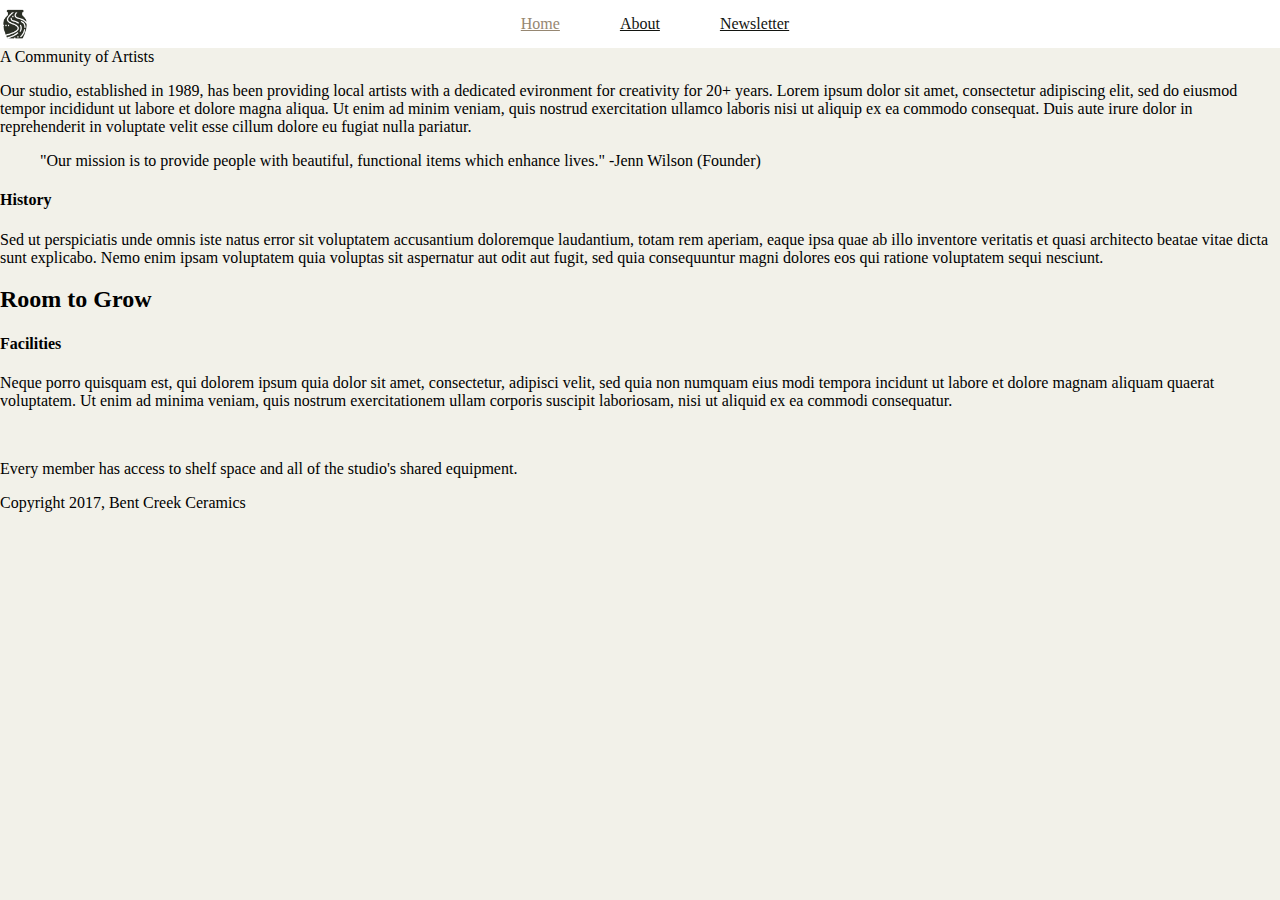
==== about.html @ f0b30d0d "changes made to css for About and to html" ====
<!DOCTYPE html>
<html>
  <head>
    <link rel="stylesheet" href="about.css">
    <meta charset="utf-8">
    <title>A Community of Artists</title>
  </head>

  <header>
      <img src="Images/bent-creek-logo.png" alt="" class="logo">
      <nav>

        <ul>
          <li class= "home-link"><a href="#" >Home</a></li>
          <li><a href="#">About</a></li>
          <li><a href="#">Newsletter</a></li>
        </ul>

      </nav>
  </header>
      <main class="wrapper">
      <section class="top-article"

        <h2>A Community of Artists</h2>
        <img src="" alt="">
        <p>Our studio, established in 1989, has been providing local artists with a dedicated evironment for creativity for 20+ years. Lorem ipsum dolor sit amet, consectetur adipiscing elit, sed do eiusmod tempor incididunt ut labore et dolore magna aliqua. Ut enim ad minim veniam, quis nostrud exercitation ullamco laboris nisi ut aliquip ex ea commodo consequat. Duis aute irure dolor in reprehenderit in voluptate velit esse cillum dolore eu fugiat nulla pariatur.</p>
        <blockquote>
          "Our mission is to provide people with beautiful, functional items which enhance lives."
          -Jenn Wilson (Founder)
        </blockquote>
        <h4>History</h4>
        <p>Sed ut perspiciatis unde omnis iste natus error sit voluptatem accusantium doloremque laudantium, totam rem aperiam, eaque ipsa quae ab illo inventore veritatis et quasi architecto beatae vitae dicta sunt explicabo. Nemo enim ipsam voluptatem quia voluptas sit aspernatur aut odit aut fugit, sed quia consequuntur magni dolores eos qui ratione voluptatem sequi nesciunt.</p>
      </section>




    <section class= "banner">
      <h2>Room to Grow</h2>
    </section>
    <section class="bottom">
      <h4>Facilities</h4>
      <p>Neque porro quisquam est, qui dolorem ipsum quia dolor sit amet, consectetur, adipisci velit, sed quia non numquam eius modi tempora incidunt ut labore et dolore magnam aliquam quaerat voluptatem. Ut enim ad minima veniam, quis nostrum exercitationem ullam corporis suscipit laboriosam, nisi ut aliquid ex ea commodi consequatur.</p>
      <table>

      </table>
    </section>
    <aside class="">
      <img src="" alt="">
      <p>Every member has access to shelf space and all of the studio's shared equipment.</p>
    </aside>
  </main>
    <section class=".footer"
      <footer>
        Copyright 2017, Bent Creek Ceramics
      </footer>
  </section>

  </body>
</html>
---- about.css ----
/*Background: #F2F1E8
Text: #131511
Inline Link: #968772
Inline Link (Hover): #967343
Navigation Background: #FFFFFF
Navigation Text: #2B2F26
Navigation Text (Hover): #CD5D67
Navigation Text (Active) #968772
Button Background: #968772
Button Background (Hover): #967343
Button Text: #F2F1E8
Button Text (Hover): #FFFFFF
Input Border Bottom: #968772
Input Border Bottom (Focus): #967343
*/


body {
  margin: auto;
  background-color: #F2F1E9;
}
header {
  display: flex;
  background: #FFFFFF;
}

nav a {
  color: #131511;
}
nav {
  align-items: center;
  margin: 0 auto;
}
ul {
  display: flex;
  align-content: center;
  list-style-type: none;
  padding: 0px;
  margin: 0px;
}
li {
    margin: 15px 30px;
}
.home-link > a {
  color: #968772;
}
.logo {
  height: 30px;
  width: 30px;
  align-self: center;
}
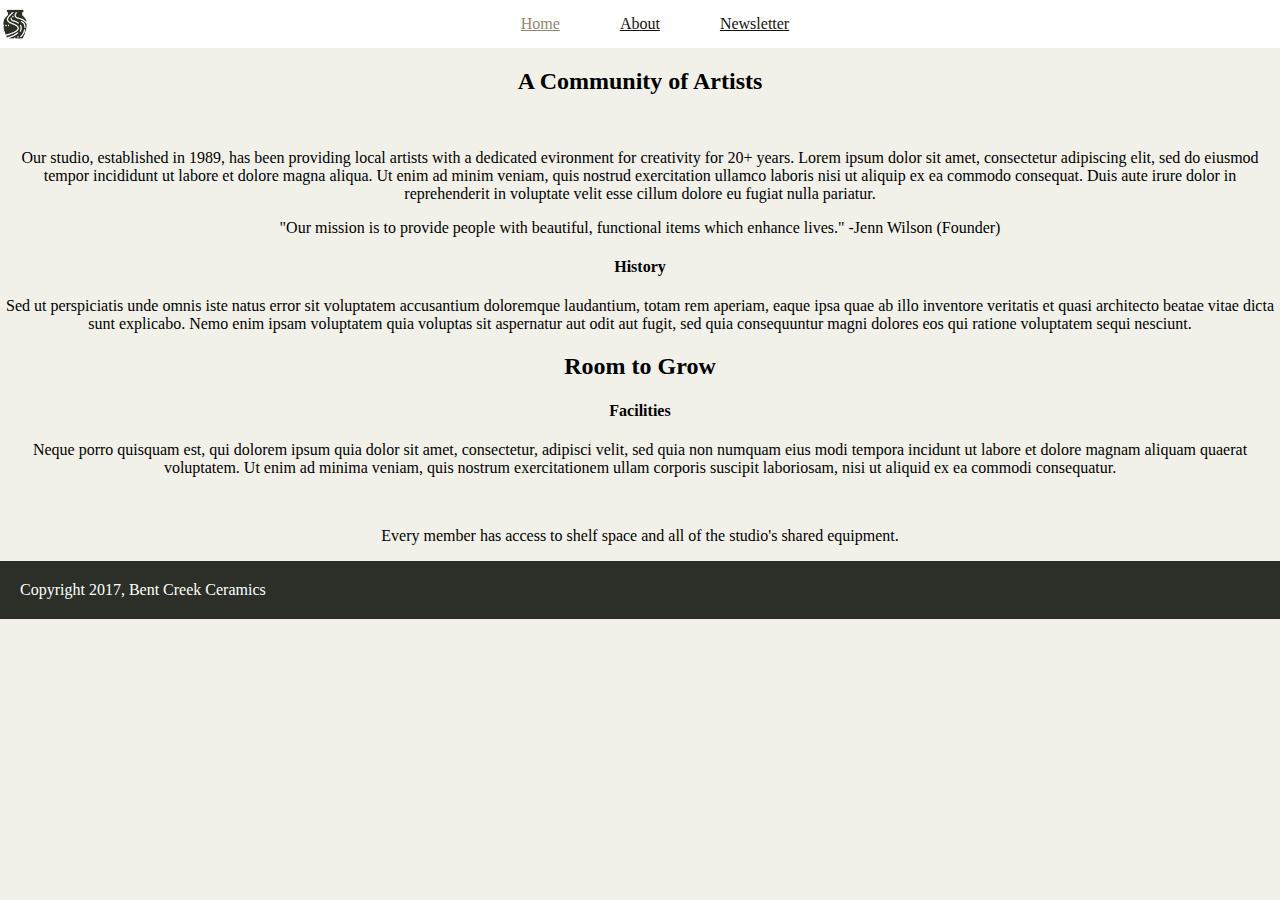
==== commit ac2ab264: "changes made to about html and about css so that sections were more clearly divided, footer and nay " ====
--- a/about.html
+++ b/about.html
@@ -2,6 +2,7 @@
 <html>
   <head>
     <link rel="stylesheet" href="about.css">
+    <link href="https://fonts.googleapis.com/css?family=Merriweather:300,300i,400,400i,700|Roboto:300,300i,400,400i" rel="stylesheet">
     <meta charset="utf-8">
     <title>A Community of Artists</title>
   </head>
@@ -19,7 +20,7 @@
       </nav>
   </header>
       <main class="wrapper">
-      <section class="top-article"
+      <section class="top-article">
 
         <h2>A Community of Artists</h2>
         <img src="" alt="">
@@ -50,11 +51,9 @@
       <p>Every member has access to shelf space and all of the studio's shared equipment.</p>
     </aside>
   </main>
-    <section class=".footer"
-      <footer>
-        Copyright 2017, Bent Creek Ceramics
-      </footer>
-  </section>
+  <footer>
+    Copyright 2017, Bent Creek Ceramics
+  </footer>
 
   </body>
 </html>
--- a/about.css
+++ b/about.css
@@ -14,7 +14,7 @@
 Input Border Bottom (Focus): #967343
 */
 
-
+/*here is the header*/
 body {
   margin: auto;
   background-color: #F2F1E9;
@@ -49,3 +49,18 @@
   width: 30px;
   align-self: center;
 }
+/*this is the wrapper*/
+.wrapper {
+  text-align: center;
+}
+/*here is the top article*/
+section.top-article {
+  text-align: center;
+}
+/*here is the footer */
+footer {
+background-color: #2C2F27;
+color: #FFFFFF;
+padding: 20px;
+margin-top: 10px;
+}
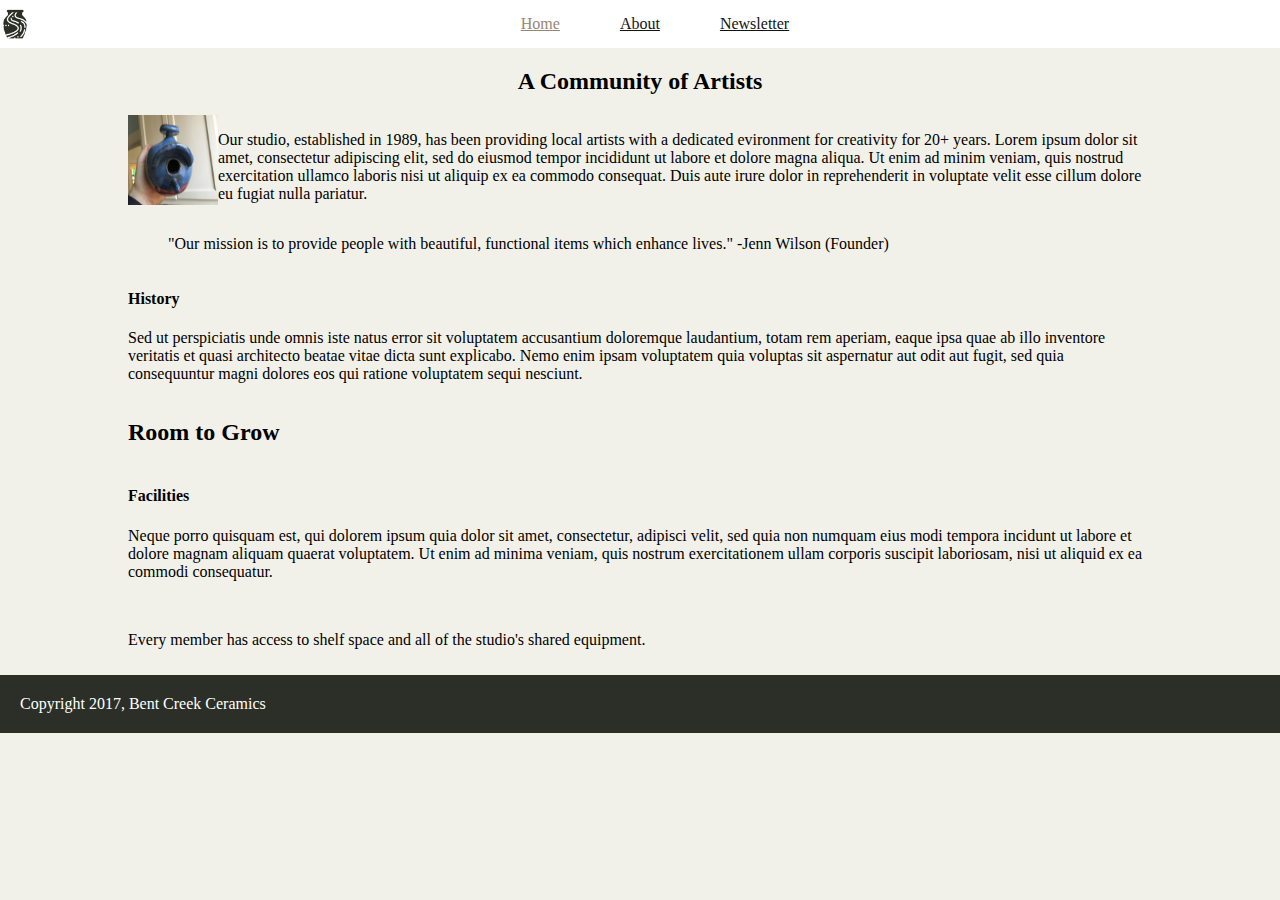
==== commit 635cafdb: "added css to top-articl in about" ====
--- a/about.html
+++ b/about.html
@@ -23,14 +23,18 @@
       <section class="top-article">
 
         <h2>A Community of Artists</h2>
-        <img src="" alt="">
-        <p>Our studio, established in 1989, has been providing local artists with a dedicated evironment for creativity for 20+ years. Lorem ipsum dolor sit amet, consectetur adipiscing elit, sed do eiusmod tempor incididunt ut labore et dolore magna aliqua. Ut enim ad minim veniam, quis nostrud exercitation ullamco laboris nisi ut aliquip ex ea commodo consequat. Duis aute irure dolor in reprehenderit in voluptate velit esse cillum dolore eu fugiat nulla pariatur.</p>
+        <div class="ta-part1">
+          <img src="Images/birdhouse.jpg" alt="">
+          <p>Our studio, established in 1989, has been providing local artists with a dedicated evironment for creativity for 20+ years. Lorem ipsum dolor sit amet, consectetur adipiscing elit, sed do eiusmod tempor incididunt ut labore et dolore magna aliqua. Ut enim ad minim veniam, quis nostrud exercitation ullamco laboris nisi ut aliquip ex ea commodo consequat. Duis aute irure dolor in reprehenderit in voluptate velit esse cillum dolore eu fugiat nulla pariatur.</p>
+        </div>
         <blockquote>
           "Our mission is to provide people with beautiful, functional items which enhance lives."
           -Jenn Wilson (Founder)
         </blockquote>
+        <div class="ta-part2">
         <h4>History</h4>
-        <p>Sed ut perspiciatis unde omnis iste natus error sit voluptatem accusantium doloremque laudantium, totam rem aperiam, eaque ipsa quae ab illo inventore veritatis et quasi architecto beatae vitae dicta sunt explicabo. Nemo enim ipsam voluptatem quia voluptas sit aspernatur aut odit aut fugit, sed quia consequuntur magni dolores eos qui ratione voluptatem sequi nesciunt.</p>
+          <p>Sed ut perspiciatis unde omnis iste natus error sit voluptatem accusantium doloremque laudantium, totam rem aperiam, eaque ipsa quae ab illo inventore veritatis et quasi architecto beatae vitae dicta sunt explicabo. Nemo enim ipsam voluptatem quia voluptas sit aspernatur aut odit aut fugit, sed quia consequuntur magni dolores eos qui ratione voluptatem sequi nesciunt.</p>
+      </div>
       </section>
 
 
--- a/about.css
+++ b/about.css
@@ -51,12 +51,31 @@
 }
 /*this is the wrapper*/
 .wrapper {
+width: 80%;
+margin: auto;
+display: flex;
+flex-direction: column;
+}
+/*here is the top article*/
+.top-article {
+  display: flex;
+  flex-direction: column;
+}
+.ta-part1 {
+  display: flex;
+}
+.ta-part1 p {
+
+}
+.top-article img {
+  width: 90px;
+  height: 90px;
+
+}
+.top-article h2 {
   text-align: center;
 }
-/*here is the top article*/
-section.top-article {
-  text-align: center;
-}
+
 /*here is the footer */
 footer {
 background-color: #2C2F27;
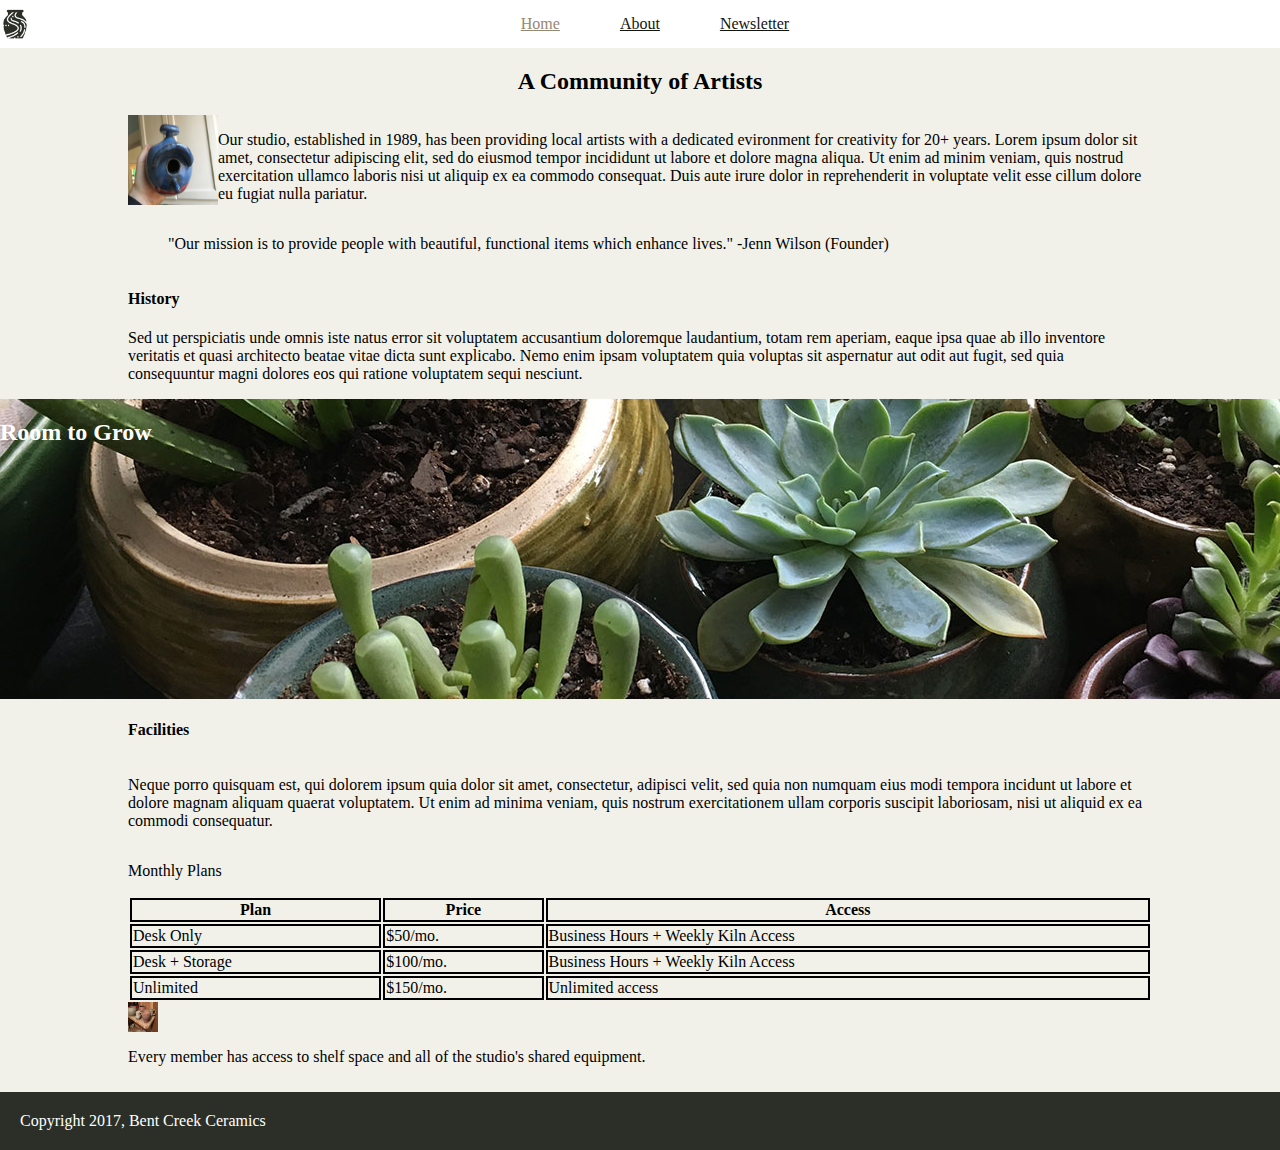
==== commit 16fe0adf: "added css to bottom article" ====
--- a/about.html
+++ b/about.html
@@ -43,17 +43,38 @@
     <section class= "banner">
       <h2>Room to Grow</h2>
     </section>
-    <section class="bottom">
+    <section class="bottom-article">
       <h4>Facilities</h4>
       <p>Neque porro quisquam est, qui dolorem ipsum quia dolor sit amet, consectetur, adipisci velit, sed quia non numquam eius modi tempora incidunt ut labore et dolore magnam aliquam quaerat voluptatem. Ut enim ad minima veniam, quis nostrum exercitationem ullam corporis suscipit laboriosam, nisi ut aliquid ex ea commodi consequatur.</p>
+      <p>Monthly Plans</p>
       <table>
+        <tr>
+          <th>Plan</th>
+          <th>Price</th>
+          <th>Access</th>
+        </tr>
+        <tr>
+          <td>Desk Only</td>
+          <td>$50/mo.</td>
+          <td>Business Hours + Weekly Kiln Access </td>
+        </tr>
+        <tr>
+          <td>Desk + Storage</td>
+          <td>$100/mo.</td>
+          <td>Business Hours + Weekly Kiln Access</td>
+        </tr>
+        <tr>
+          <td>Unlimited </td>
+          <td>$150/mo.</td>
+          <td>Unlimited access </td>
+        </tr>
+      </table>
+      <img src="Images/background-1.jpg" alt="">
+      <p>Every member has access to shelf space and all of the studio's shared equipment.</p>
+    </section>
 
-      </table>
-    </section>
-    <aside class="">
-      <img src="" alt="">
-      <p>Every member has access to shelf space and all of the studio's shared equipment.</p>
-    </aside>
+
+
   </main>
   <footer>
     Copyright 2017, Bent Creek Ceramics
--- a/about.css
+++ b/about.css
@@ -51,7 +51,7 @@
 }
 /*this is the wrapper*/
 .wrapper {
-width: 80%;
+
 margin: auto;
 display: flex;
 flex-direction: column;
@@ -60,9 +60,13 @@
 .top-article {
   display: flex;
   flex-direction: column;
+  width: 80%;
+  margin: auto;
+
 }
 .ta-part1 {
   display: flex;
+
 }
 .ta-part1 p {
 
@@ -75,7 +79,32 @@
 .top-article h2 {
   text-align: center;
 }
+/*here is the banner*/
+.banner {
+  background-image: url(Images/product-1.jpg);
+  width: 100%;
+  /* margin: 0 -150px; */
+  height: 300px;
+  background-position: -1px -427px;
+  background-repeat: no-repeat;
+  color: white;
 
+}
+/*here is the bottom article*/
+.bottom-article {
+  width: 80%;
+  margin: auto;
+  display: flex;
+  flex-direction: column;
+}
+.bottom-article img {
+  height: 30px;
+  width:  30px;
+}
+td, th {
+  border: 2px solid black;
+  margin: 0px;
+}
 /*here is the footer */
 footer {
 background-color: #2C2F27;
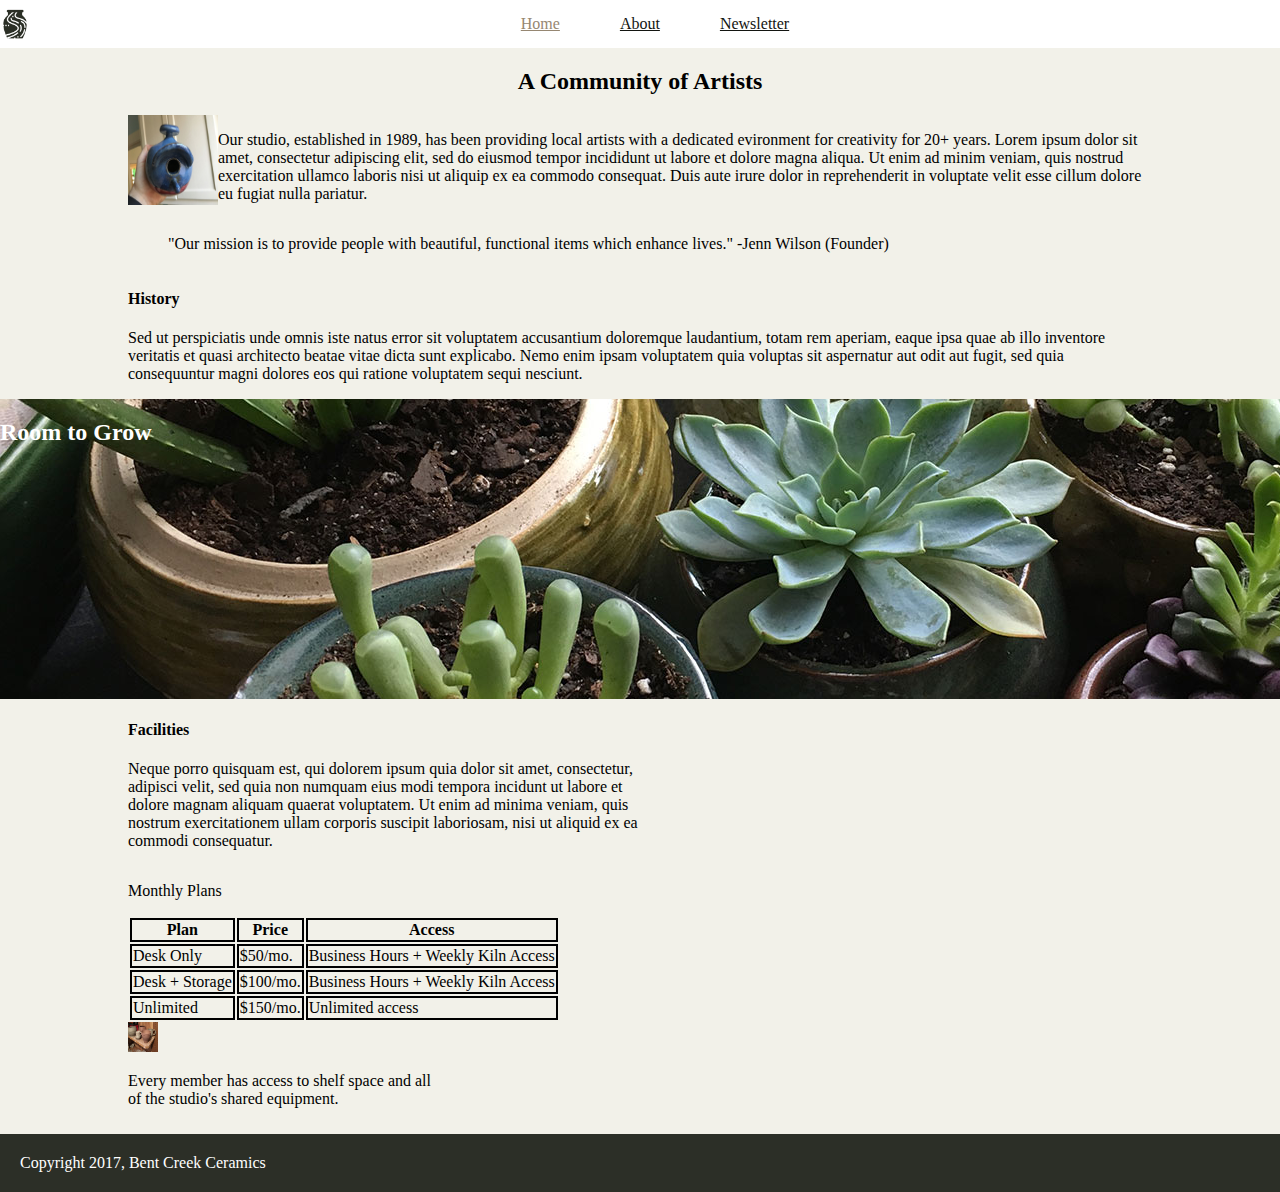
==== commit 8ce2daf1: "split the bottom articl into divs" ====
--- a/about.html
+++ b/about.html
@@ -44,33 +44,39 @@
       <h2>Room to Grow</h2>
     </section>
     <section class="bottom-article">
-      <h4>Facilities</h4>
-      <p>Neque porro quisquam est, qui dolorem ipsum quia dolor sit amet, consectetur, adipisci velit, sed quia non numquam eius modi tempora incidunt ut labore et dolore magnam aliquam quaerat voluptatem. Ut enim ad minima veniam, quis nostrum exercitationem ullam corporis suscipit laboriosam, nisi ut aliquid ex ea commodi consequatur.</p>
-      <p>Monthly Plans</p>
-      <table>
-        <tr>
-          <th>Plan</th>
-          <th>Price</th>
-          <th>Access</th>
-        </tr>
-        <tr>
-          <td>Desk Only</td>
-          <td>$50/mo.</td>
-          <td>Business Hours + Weekly Kiln Access </td>
-        </tr>
-        <tr>
-          <td>Desk + Storage</td>
-          <td>$100/mo.</td>
-          <td>Business Hours + Weekly Kiln Access</td>
-        </tr>
-        <tr>
-          <td>Unlimited </td>
-          <td>$150/mo.</td>
-          <td>Unlimited access </td>
-        </tr>
-      </table>
-      <img src="Images/background-1.jpg" alt="">
-      <p>Every member has access to shelf space and all of the studio's shared equipment.</p>
+      <div class= "facilities">
+        <h4>Facilities</h4>
+        <p>Neque porro quisquam est, qui dolorem ipsum quia dolor sit amet, consectetur, adipisci velit, sed quia non numquam eius modi tempora incidunt ut labore et dolore magnam aliquam quaerat voluptatem. Ut enim ad minima veniam, quis nostrum exercitationem ullam corporis suscipit laboriosam, nisi ut aliquid ex ea commodi consequatur.</p>
+      </div>
+      <div class="monthly-plans">
+          <p>Monthly Plans</p>
+          <table>
+            <tr>
+              <th>Plan</th>
+              <th>Price</th>
+              <th>Access</th>
+            </tr>
+            <tr>
+              <td>Desk Only</td>
+              <td>$50/mo.</td>
+              <td>Business Hours + Weekly Kiln Access </td>
+            </tr>
+            <tr>
+              <td>Desk + Storage</td>
+              <td>$100/mo.</td>
+              <td>Business Hours + Weekly Kiln Access</td>
+            </tr>
+            <tr>
+              <td>Unlimited </td>
+              <td>$150/mo.</td>
+              <td>Unlimited access </td>
+            </tr>
+        </table>
+      </div>
+      <div class="access">
+        <img src="Images/background-1.jpg" alt="">
+        <p>Every member has access to shelf space and all of the studio's shared equipment.</p>
+      </div>
     </section>
 
 
--- a/about.css
+++ b/about.css
@@ -96,15 +96,28 @@
   margin: auto;
   display: flex;
   flex-direction: column;
+  flex-wrap: wrap;
 }
 .bottom-article img {
   height: 30px;
   width:  30px;
+
+}
+.facilities {
+width: 50%;
+}
+.monthly-plans {
+width 50%;
+}
+.access {
+width: 30%;
+justify-content: flex-end;
 }
 td, th {
   border: 2px solid black;
   margin: 0px;
 }
+
 /*here is the footer */
 footer {
 background-color: #2C2F27;
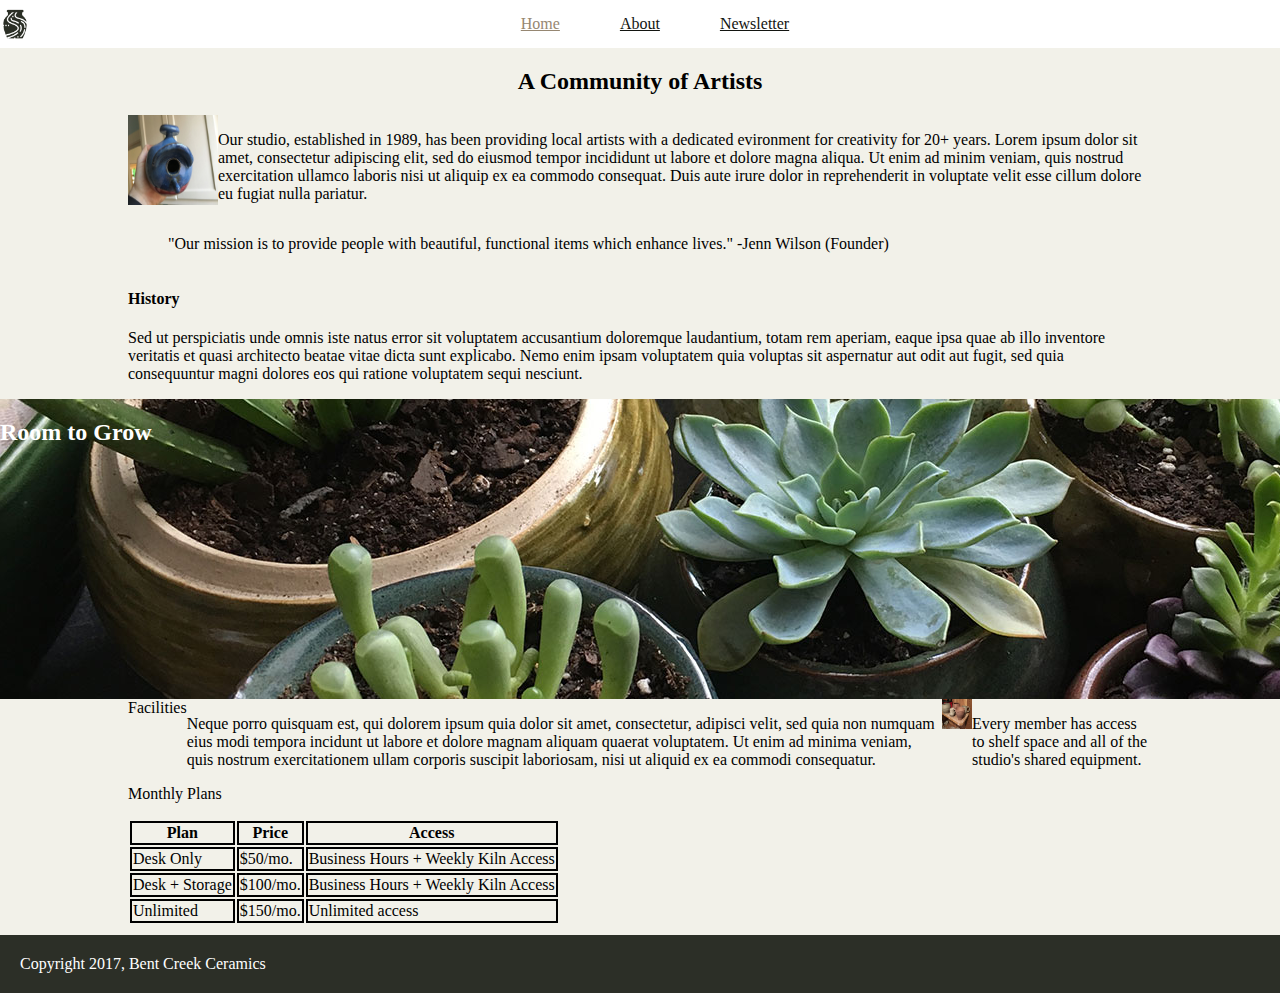
==== commit c15526ba: "added css and edited html to accomodate layout of bottom article of the about page" ====
--- a/about.html
+++ b/about.html
@@ -44,39 +44,39 @@
       <h2>Room to Grow</h2>
     </section>
     <section class="bottom-article">
-      <div class= "facilities">
-        <h4>Facilities</h4>
-        <p>Neque porro quisquam est, qui dolorem ipsum quia dolor sit amet, consectetur, adipisci velit, sed quia non numquam eius modi tempora incidunt ut labore et dolore magnam aliquam quaerat voluptatem. Ut enim ad minima veniam, quis nostrum exercitationem ullam corporis suscipit laboriosam, nisi ut aliquid ex ea commodi consequatur.</p>
+      <div class="row-1"
+          <h4>Facilities</h4>
+          <p>Neque porro quisquam est, qui dolorem ipsum quia dolor sit amet, consectetur, adipisci velit, sed quia non numquam eius modi tempora incidunt ut labore et dolore magnam aliquam quaerat voluptatem. Ut enim ad minima veniam, quis nostrum exercitationem ullam corporis suscipit laboriosam, nisi ut aliquid ex ea commodi consequatur.</p>
+
+          <img src="Images/background-1.jpg" alt="">
+          <p>Every member has access to shelf space and all of the studio's shared equipment.</p>
       </div>
-      <div class="monthly-plans">
-          <p>Monthly Plans</p>
-          <table>
-            <tr>
-              <th>Plan</th>
-              <th>Price</th>
-              <th>Access</th>
-            </tr>
-            <tr>
-              <td>Desk Only</td>
-              <td>$50/mo.</td>
-              <td>Business Hours + Weekly Kiln Access </td>
-            </tr>
-            <tr>
-              <td>Desk + Storage</td>
-              <td>$100/mo.</td>
-              <td>Business Hours + Weekly Kiln Access</td>
-            </tr>
-            <tr>
-              <td>Unlimited </td>
-              <td>$150/mo.</td>
-              <td>Unlimited access </td>
-            </tr>
+      <div class="row-2"
+        <p>Monthly Plans</p>
+        <table>
+          <tr>
+            <th>Plan</th>
+            <th>Price</th>
+            <th>Access</th>
+          </tr>
+          <tr>
+            <td>Desk Only</td>
+            <td>$50/mo.</td>
+            <td>Business Hours + Weekly Kiln Access </td>
+          </tr>
+          <tr>
+            <td>Desk + Storage</td>
+            <td>$100/mo.</td>
+            <td>Business Hours + Weekly Kiln Access</td>
+          </tr>
+          <tr>
+            <td>Unlimited </td>
+            <td>$150/mo.</td>
+            <td>Unlimited access </td>
+          </tr>
+        </div>
         </table>
-      </div>
-      <div class="access">
-        <img src="Images/background-1.jpg" alt="">
-        <p>Every member has access to shelf space and all of the studio's shared equipment.</p>
-      </div>
+
     </section>
 
 
--- a/about.css
+++ b/about.css
@@ -96,23 +96,17 @@
   margin: auto;
   display: flex;
   flex-direction: column;
-  flex-wrap: wrap;
+}
+.row-1 {
+  display: flex;
+  flex-direction: row;
 }
 .bottom-article img {
   height: 30px;
   width:  30px;
 
 }
-.facilities {
-width: 50%;
-}
-.monthly-plans {
-width 50%;
-}
-.access {
-width: 30%;
-justify-content: flex-end;
-}
+
 td, th {
   border: 2px solid black;
   margin: 0px;
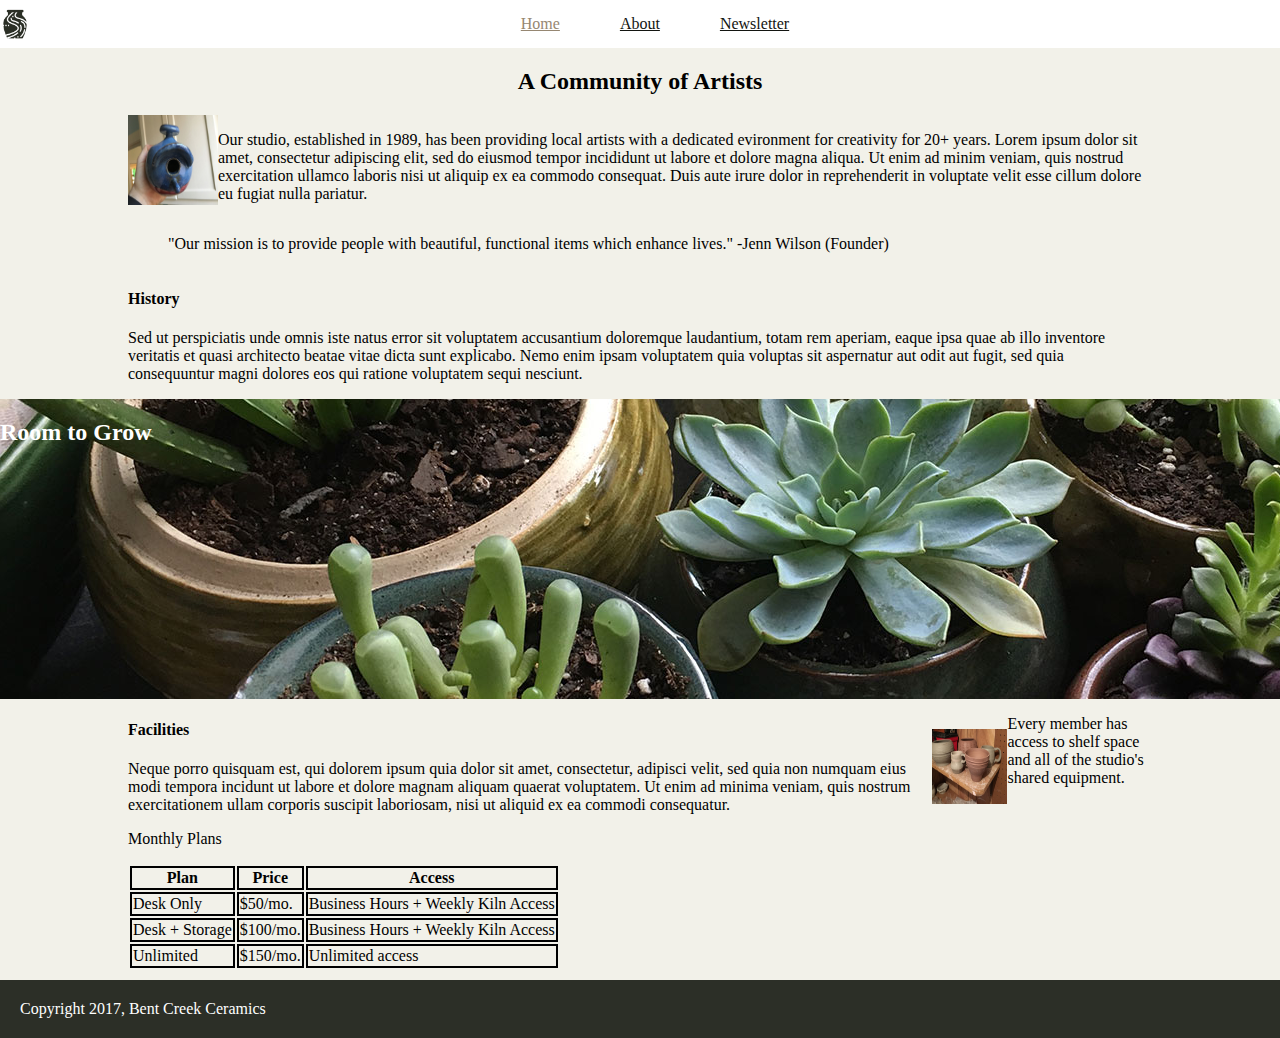
==== commit 46a1af84: "added more CSS to the bottom article of about" ====
--- a/about.html
+++ b/about.html
@@ -12,9 +12,9 @@
       <nav>
 
         <ul>
-          <li class= "home-link"><a href="#" >Home</a></li>
-          <li><a href="#">About</a></li>
-          <li><a href="#">Newsletter</a></li>
+          <li class= "home-link"><a href="./index.html" >Home</a></li>
+          <li><a href="./about.html">About</a></li>
+          <li><a href="./newsletter.html">Newsletter</a></li>
         </ul>
 
       </nav>
@@ -44,12 +44,15 @@
       <h2>Room to Grow</h2>
     </section>
     <section class="bottom-article">
-      <div class="row-1"
+      <div class="row-1">
+        <div class="facilities">
           <h4>Facilities</h4>
           <p>Neque porro quisquam est, qui dolorem ipsum quia dolor sit amet, consectetur, adipisci velit, sed quia non numquam eius modi tempora incidunt ut labore et dolore magnam aliquam quaerat voluptatem. Ut enim ad minima veniam, quis nostrum exercitationem ullam corporis suscipit laboriosam, nisi ut aliquid ex ea commodi consequatur.</p>
-
+        </div>
+        <div class="shelf-space">
           <img src="Images/background-1.jpg" alt="">
           <p>Every member has access to shelf space and all of the studio's shared equipment.</p>
+        </div>
       </div>
       <div class="row-2"
         <p>Monthly Plans</p>
--- a/about.css
+++ b/about.css
@@ -101,12 +101,23 @@
   display: flex;
   flex-direction: row;
 }
-.bottom-article img {
-  height: 30px;
-  width:  30px;
+.shelf-space {
+display: flex;
+flex-direction: row;
+}
+.shelf-space img {
+  height: 75px;
+  width: 75px;
+  justify-content: ;
+  /* margin-top: 25px; */
+  display: flex;
+  float: top;
+  margin-top: 30px;
 
 }
-
+.row-1 > h4 {
+  text-align: left;
+}
 td, th {
   border: 2px solid black;
   margin: 0px;
